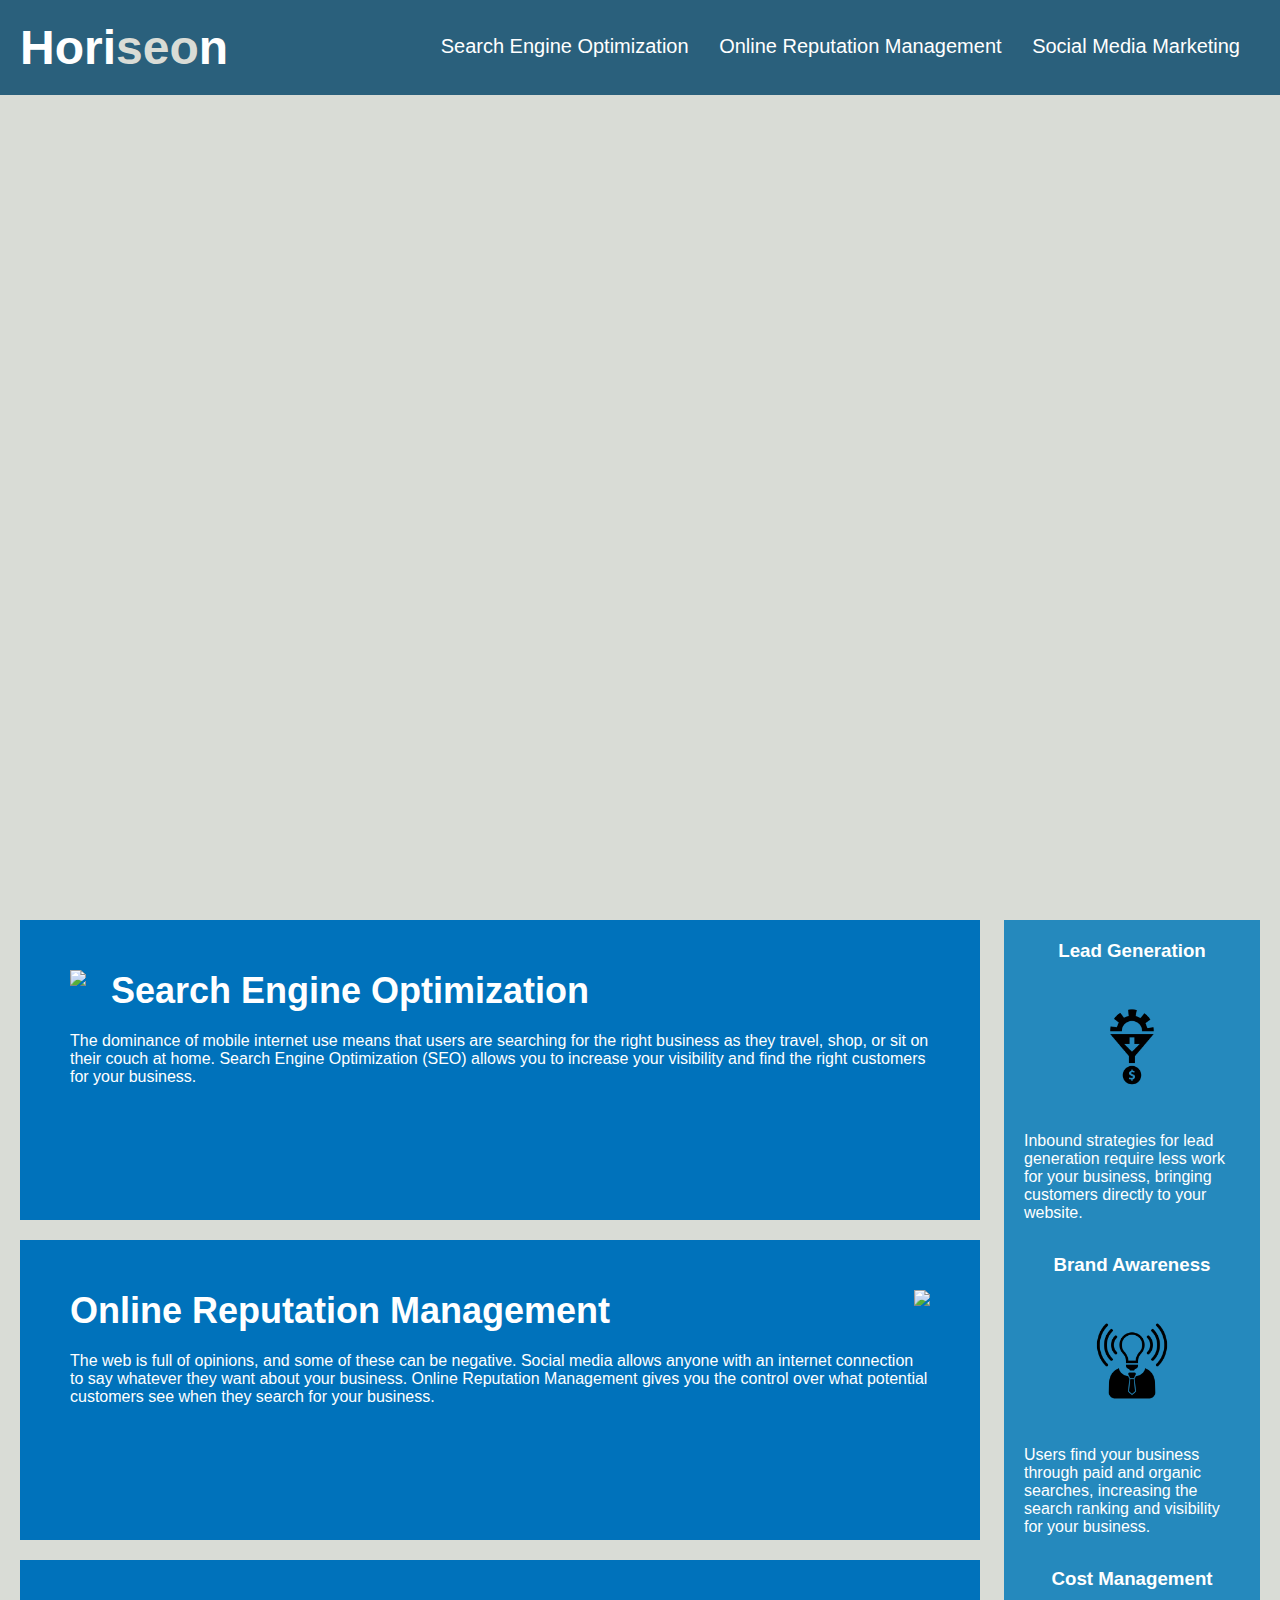
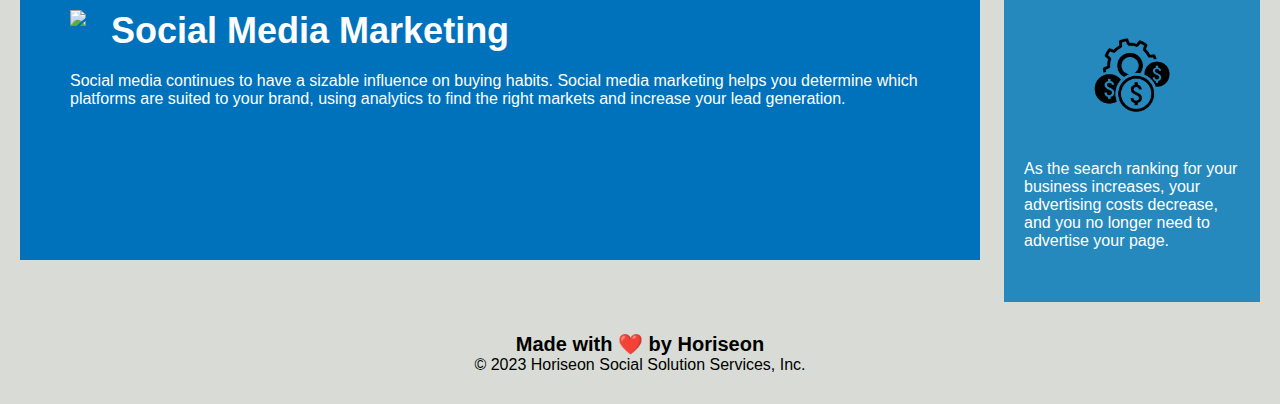
==== Develop/index.html @ c839ca6c "First commit" ====
<!DOCTYPE html>
<html lang="en-us">

<head>
    <meta charset="UTF-8" />
    <link rel="stylesheet" href="./assets/css/style.css">
    <title>website</title>
</head>

<body>
    <div class="header">
        <h1>Hori<span class="seo">seo</span>n</h1>
        <div>
            <ul>
                <li>
                    <a href="#search-engine-optimization">Search Engine Optimization</a>
                </li>
                <li>
                    <a href="#online-reputation-management">Online Reputation Management</a>
                </li>
                <li>
                    <a href="#social-media-marketing">Social Media Marketing</a>
                </li>
            </ul>
        </div>
    </div>
    <div class="hero"></div>
    <div class="content">
        <div class="search-engine-optimization">
            <img src="./assets/images/search-engine-optimization.jpg" class="float-left" />
            <h2>Search Engine Optimization</h2>
            <p>
                The dominance of mobile internet use means that users are searching for the right business as they travel, shop, or sit on their couch at home. Search Engine Optimization (SEO) allows you to increase your visibility and find the right customers for your business.
            </p>
        </div>
        <div id="online-reputation-management" class="online-reputation-management">
            <img src="./assets/images/online-reputation-management.jpg" class="float-right" />
            <h2>Online Reputation Management</h2>
            <p>
                The web is full of opinions, and some of these can be negative. Social media allows anyone with an internet connection to say whatever they want about your business. Online Reputation Management gives you the control over what potential customers see when they search for your business.
            </p>
        </div>
        <div id="social-media-marketing" class="social-media-marketing">
            <img src="./assets/images/social-media-marketing.jpg" class="float-left" />
            <h2>Social Media Marketing</h2>
            <p>
                Social media continues to have a sizable influence on buying habits. Social media marketing helps you determine which platforms are suited to your brand, using analytics to find the right markets and increase your lead generation.
            </p>
        </div>
    </div>
    <div class="benefits">
        <div class="benefit-lead">
            <h3>Lead Generation</h3>
            <img src="./assets/images/lead-generation.png" />
            <p>
                Inbound strategies for lead generation require less work for your business, bringing customers directly to your website.
            </p>
        </div>
        <div class="benefit-brand">
            <h3>Brand Awareness</h3>
            <img src="./assets/images/brand-awareness.png" />
            <p>
                Users find your business through paid and organic searches, increasing the search ranking and visibility for your business.
            </p>
        </div>
        <div class="benefit-cost">
            <h3>Cost Management</h3>
            <img src="./assets/images/cost-management.png"></img>
            <p>
                As the search ranking for your business increases, your advertising costs decrease, and you no longer need to advertise your page.
            </p>
        </div>
    </div>
    <div class="footer">
        <h2>Made with ❤️️ by Horiseon</h2>
        <p>
            &copy; 2023 Horiseon Social Solution Services, Inc.
        </p>
    </div>
</body>

</html>
---- Develop/assets/css/style.css ----
* {
    box-sizing: border-box;
    padding: 0;
    margin: 0;
}

body {
    background-color: #d9dcd6;
}

.header {
    padding: 20px;
    font-family: 'Trebuchet MS', 'Lucida Sans Unicode', 'Lucida Grande', 'Lucida Sans', Arial, sans-serif;
    background-color: #2a607c;
    color: #ffffff;
}

.header h1 {
    display: inline-block;
    font-size: 48px;
}

.header h1 .seo {
    color: #d9dcd6;
}

.header div {
    padding-top: 15px;
    margin-right: 20px;
    float: right;
    font-family: 'Gill Sans', 'Gill Sans MT', Calibri, 'Trebuchet MS', sans-serif;
    font-size: 20px;
}

.header div ul {
    list-style-type: none;
}

.header div ul li {
    display: inline-block;
    margin-left: 25px;
}

a {
    color: #ffffff;
    text-decoration: none;
}

p {
    font-size: 16px;
}

.hero {
    height: 800px;
    width: 100%;
    margin-bottom: 25px;
    background-image: url("../images/digital-marketing-meeting.jpg");
    background-size: cover;
    background-position: center;
}

.float-left {
    float: left;
    margin-right: 25px;
}

.float-right {
    float: right;
    margin-left: 25px;
}

.content {
    width: 75%;
    display: inline-block;
    margin-left: 20px;
}

.benefits {
    margin-right: 20px;
    padding: 20px;
    clear: both;
    float: right;
    width: 20%;
    height: 100%;
    font-family: 'Gill Sans', 'Gill Sans MT', Calibri, 'Trebuchet MS', sans-serif;
    background-color: #2589bd;
}

.benefit-lead {
    margin-bottom: 32px;
    color: #ffffff;
}

.benefit-brand {
    margin-bottom: 32px;
    color: #ffffff;
}

.benefit-cost {
    margin-bottom: 32px;
    color: #ffffff;
}

.benefit-lead h3 {
    margin-bottom: 10px;
    text-align: center;
}

.benefit-brand h3 {
    margin-bottom: 10px;
    text-align: center;
}

.benefit-cost h3 {
    margin-bottom: 10px;
    text-align: center;
}

.benefit-lead img {
    display: block;
    margin: 10px auto;
    max-width: 150px;
}

.benefit-brand img {
    display: block;
    margin: 10px auto;
    max-width: 150px;
}

.benefit-cost img {
    display: block;
    margin: 10px auto;
    max-width: 150px;
}

.search-engine-optimization {
    margin-bottom: 20px;
    padding: 50px;
    height: 300px;
    font-family: 'Gill Sans', 'Gill Sans MT', Calibri, 'Trebuchet MS', sans-serif;
    background-color: #0072bb;
    color: #ffffff;
}

.online-reputation-management {
    margin-bottom: 20px;
    padding: 50px;
    height: 300px;
    font-family: 'Gill Sans', 'Gill Sans MT', Calibri, 'Trebuchet MS', sans-serif;
    background-color: #0072bb;
    color: #ffffff;
}

.social-media-marketing {
    margin-bottom: 20px;
    padding: 50px;
    height: 300px;
    font-family: 'Gill Sans', 'Gill Sans MT', Calibri, 'Trebuchet MS', sans-serif;
    background-color: #0072bb;
    color: #ffffff;
}

.search-engine-optimization img {
    max-height: 200px;
}

.online-reputation-management img {
    max-height: 200px;
}

.social-media-marketing img {
    max-height: 200px;
}

.search-engine-optimization h2 {
    margin-bottom: 20px;
    font-size: 36px;
}

.online-reputation-management h2 {
    margin-bottom: 20px;
    font-size: 36px;
}

.social-media-marketing h2 {
    margin-bottom: 20px;
    font-size: 36px;
}

.footer {
    padding: 30px;
    clear: both;
    font-family: 'Trebuchet MS', 'Lucida Sans Unicode', 'Lucida Grande', 'Lucida Sans', Arial, sans-serif;
    text-align: center;
}

.footer h2 {
    font-size: 20px;
}
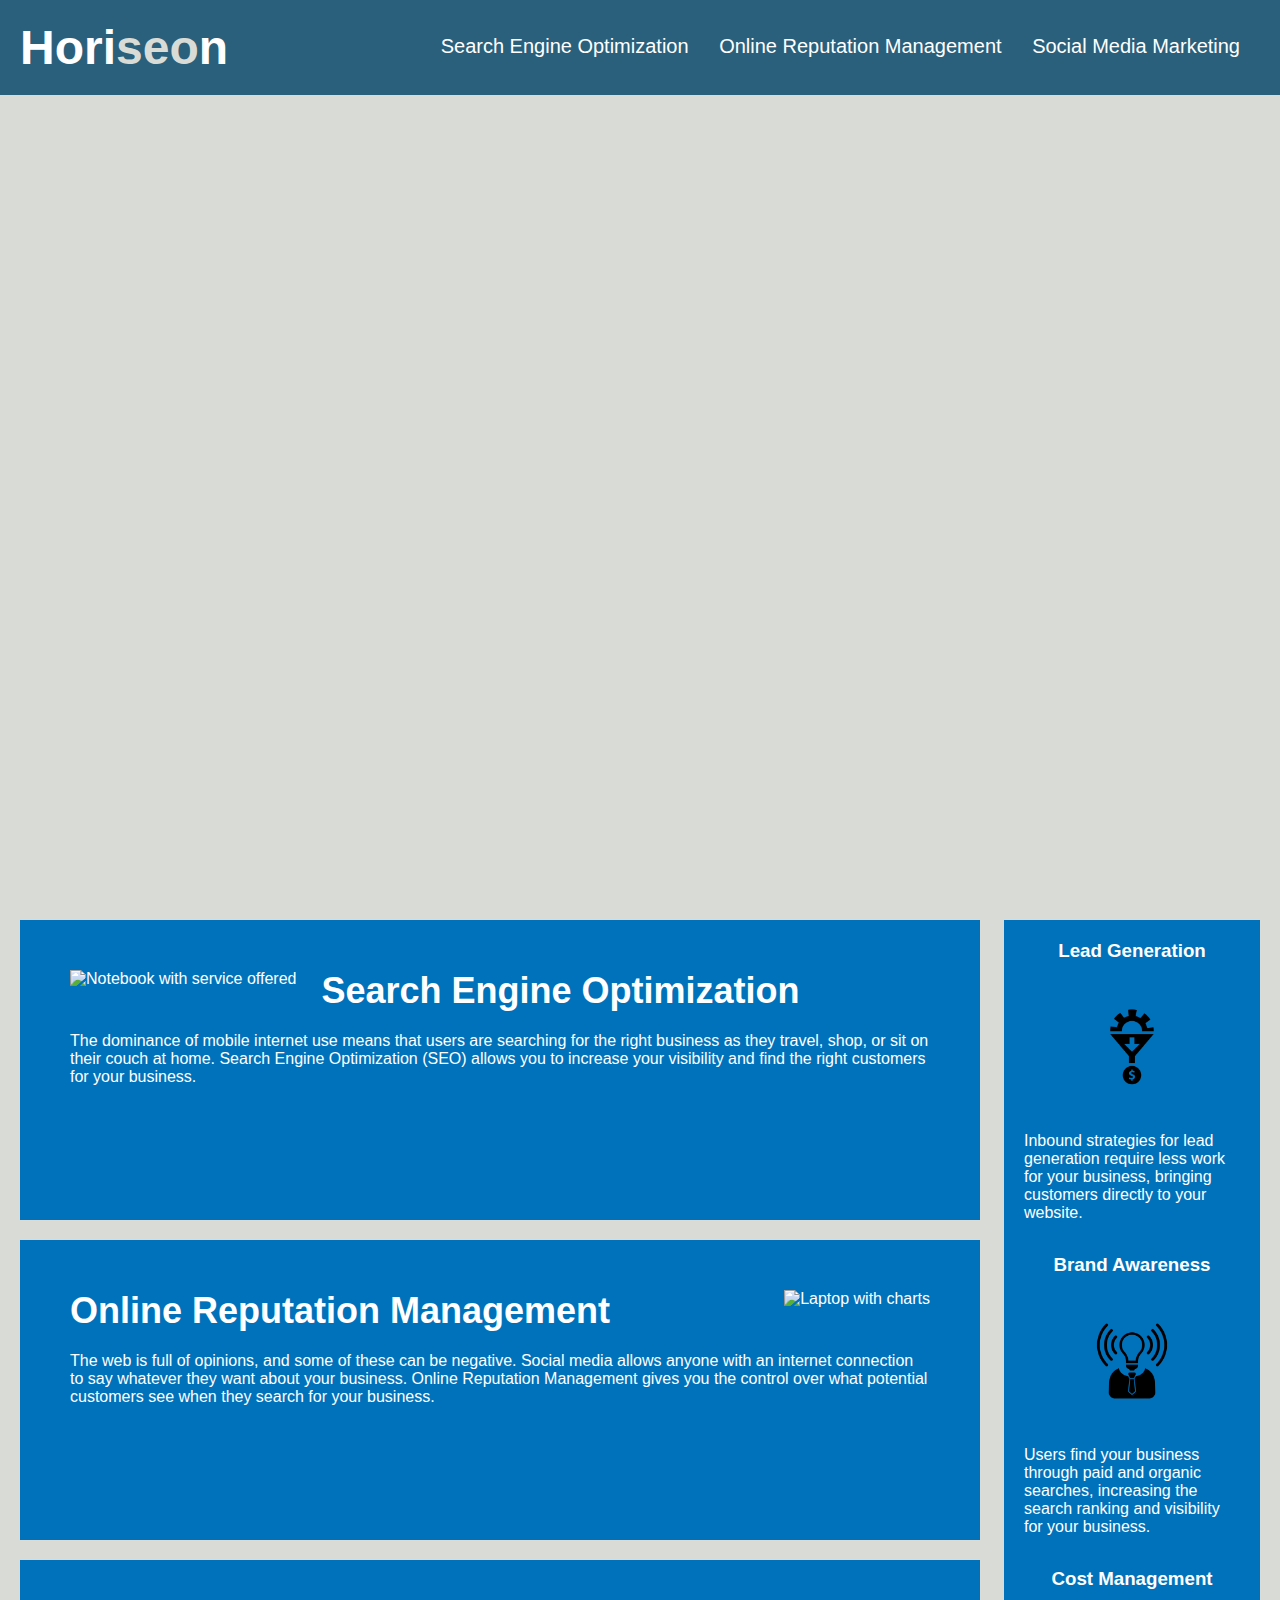
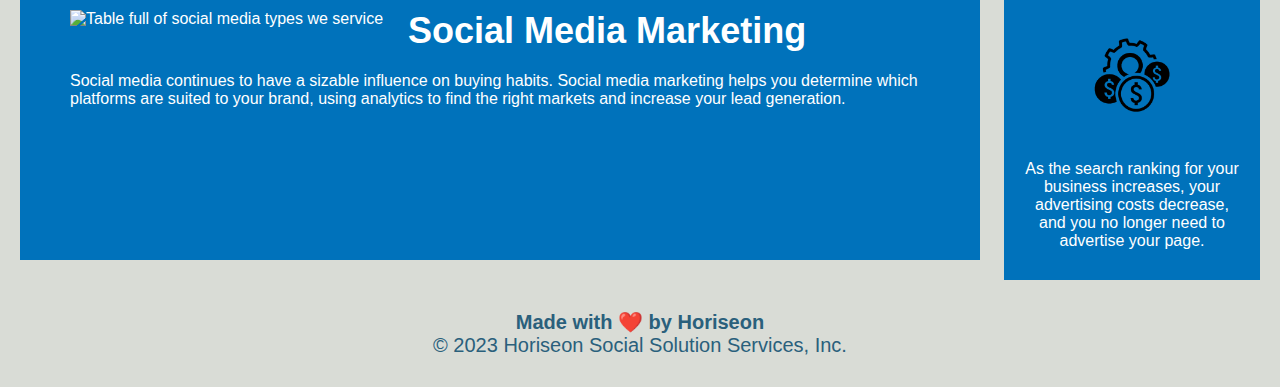
==== commit d00e1d37: "Completed Project" ====
--- a/Develop/index.html
+++ b/Develop/index.html
@@ -3,14 +3,16 @@
 
 <head>
     <meta charset="UTF-8" />
+    <!-- Link to CSS -->
     <link rel="stylesheet" href="./assets/css/style.css">
-    <title>website</title>
+    <title>Horriseon - Marketing Agency</title>
 </head>
 
 <body>
-    <div class="header">
+    <!-- Header section with navigation controls -->
+    <header class="header">
         <h1>Hori<span class="seo">seo</span>n</h1>
-        <div>
+        <nav>
             <ul>
                 <li>
                     <a href="#search-engine-optimization">Search Engine Optimization</a>
@@ -22,61 +24,68 @@
                     <a href="#social-media-marketing">Social Media Marketing</a>
                 </li>
             </ul>
-        </div>
-    </div>
-    <div class="hero"></div>
-    <div class="content">
-        <div class="search-engine-optimization">
-            <img src="./assets/images/search-engine-optimization.jpg" class="float-left" />
+        </nav>
+    </header>
+    <!-- Hero image -->
+    <section class="hero"></section>
+    <!-- Main content of website -->
+    <main class="content">
+        <!-- Service provided -->
+        <section id="search-engine-optimization" class="search-engine-optimization">
+            <img src="./assets/images/search-engine-optimization.jpg" alt="Notebook with service offered" class="float-left" />
             <h2>Search Engine Optimization</h2>
             <p>
                 The dominance of mobile internet use means that users are searching for the right business as they travel, shop, or sit on their couch at home. Search Engine Optimization (SEO) allows you to increase your visibility and find the right customers for your business.
             </p>
-        </div>
-        <div id="online-reputation-management" class="online-reputation-management">
-            <img src="./assets/images/online-reputation-management.jpg" class="float-right" />
+        </section>
+        <!-- Service provided -->
+        <section id="online-reputation-management" class="online-reputation-management">
+            <img src="./assets/images/online-reputation-management.jpg" alt="Laptop with charts" class="float-right" />
             <h2>Online Reputation Management</h2>
             <p>
                 The web is full of opinions, and some of these can be negative. Social media allows anyone with an internet connection to say whatever they want about your business. Online Reputation Management gives you the control over what potential customers see when they search for your business.
             </p>
-        </div>
-        <div id="social-media-marketing" class="social-media-marketing">
-            <img src="./assets/images/social-media-marketing.jpg" class="float-left" />
+        </section>
+        <!-- Service provided -->
+        <section id="social-media-marketing" class="social-media-marketing">
+            <img src="./assets/images/social-media-marketing.jpg" alt="Table full of social media types we service" class="float-left" />
             <h2>Social Media Marketing</h2>
             <p>
                 Social media continues to have a sizable influence on buying habits. Social media marketing helps you determine which platforms are suited to your brand, using analytics to find the right markets and increase your lead generation.
             </p>
-        </div>
-    </div>
-    <div class="benefits">
+        </section>
+    </main>
+    <!-- Sidebar of website -->
+    <aside class="benefits">
         <div class="benefit-lead">
             <h3>Lead Generation</h3>
-            <img src="./assets/images/lead-generation.png" />
+            <img src="./assets/images/lead-generation.png" alt="icon of a machine pointing towards money" />
             <p>
                 Inbound strategies for lead generation require less work for your business, bringing customers directly to your website.
             </p>
         </div>
         <div class="benefit-brand">
             <h3>Brand Awareness</h3>
-            <img src="./assets/images/brand-awareness.png" />
+            <img src="./assets/images/brand-awareness.png" alt="icon o a man with a lightbulb for a head" />
             <p>
                 Users find your business through paid and organic searches, increasing the search ranking and visibility for your business.
             </p>
         </div>
         <div class="benefit-cost">
             <h3>Cost Management</h3>
-            <img src="./assets/images/cost-management.png"></img>
+            <img src="./assets/images/cost-management.png" alt="icon of a gear surrounded by money"></img>
             <p>
                 As the search ranking for your business increases, your advertising costs decrease, and you no longer need to advertise your page.
             </p>
         </div>
-    </div>
-    <div class="footer">
-        <h2>Made with ❤️️ by Horiseon</h2>
+    </aside>
+    <!-- Copyright info and footer -->
+    <footer class="footer">
+        <h4>Made with ❤️️ by Horiseon</h4>
         <p>
             &copy; 2023 Horiseon Social Solution Services, Inc.
         </p>
-    </div>
+    </footer>
 </body>
 
 </html>
--- a/Develop/assets/css/style.css
+++ b/Develop/assets/css/style.css
@@ -1,18 +1,20 @@
+/* Universal section */
 * {
     box-sizing: border-box;
     padding: 0;
     margin: 0;
+    color: #ffffff;
 }
 
 body {
     background-color: #d9dcd6;
 }
 
+/* Header section */
 .header {
     padding: 20px;
     font-family: 'Trebuchet MS', 'Lucida Sans Unicode', 'Lucida Grande', 'Lucida Sans', Arial, sans-serif;
     background-color: #2a607c;
-    color: #ffffff;
 }
 
 .header h1 {
@@ -24,7 +26,7 @@
     color: #d9dcd6;
 }
 
-.header div {
+.header nav {
     padding-top: 15px;
     margin-right: 20px;
     float: right;
@@ -32,17 +34,16 @@
     font-size: 20px;
 }
 
-.header div ul {
+.header nav ul {
     list-style-type: none;
 }
 
-.header div ul li {
+.header nav ul li {
     display: inline-block;
     margin-left: 25px;
 }
 
 a {
-    color: #ffffff;
     text-decoration: none;
 }
 
@@ -50,6 +51,7 @@
     font-size: 16px;
 }
 
+/* Hero image */
 .hero {
     height: 800px;
     width: 100%;
@@ -59,6 +61,7 @@
     background-position: center;
 }
 
+/* Float properties */
 .float-left {
     float: left;
     margin-right: 25px;
@@ -69,12 +72,92 @@
     margin-left: 25px;
 }
 
+/* Main content properties */
 .content {
     width: 75%;
     display: inline-block;
     margin-left: 20px;
 }
 
+.search-engine-optimization,
+.online-reputation-management,
+.social-media-marketing {
+    margin-bottom: 20px;
+    padding: 50px;
+    height: 300px;
+    font-family: 'Gill Sans', 'Gill Sans MT', Calibri, 'Trebuchet MS', sans-serif;
+    background-color: #0072bb;
+}
+
+.search-engine-optimization img,
+.online-reputation-management img,
+.social-media-marketing img {
+    max-height: 200px;
+}
+
+/* ignore */
+/* .search-engine-optimization img {
+    max-height: 200px;
+}
+
+.online-reputation-management img {
+    max-height: 200px;
+}
+
+.social-media-marketing img {
+    max-height: 200px;
+} */
+
+.search-engine-optimization h2,
+.online-reputation-management h2,
+.social-media-marketing h2 {
+    margin-bottom: 20px;
+    font-size: 36px; 
+}
+
+/* ignore */
+/* .search-engine-optimization h2 {
+    margin-bottom: 20px;
+    font-size: 36px;
+}
+
+.online-reputation-management h2 {
+    margin-bottom: 20px;
+    font-size: 36px;
+}
+
+.social-media-marketing h2 {
+    margin-bottom: 20px;
+    font-size: 36px;
+} */
+
+/* ignore */
+/* .search-engine-optimization {
+    margin-bottom: 20px;
+    padding: 50px;
+    height: 300px;
+    font-family: 'Gill Sans', 'Gill Sans MT', Calibri, 'Trebuchet MS', sans-serif;
+    background-color: #0072bb;
+}
+
+.online-reputation-management {
+    margin-bottom: 20px;
+    padding: 50px;
+    height: 300px;
+    font-family: 'Gill Sans', 'Gill Sans MT', Calibri, 'Trebuchet MS', sans-serif;
+    background-color: #0072bb;
+}
+
+.social-media-marketing {
+    margin-bottom: 20px;
+    padding: 50px;
+    height: 300px;
+    font-family: 'Gill Sans', 'Gill Sans MT', Calibri, 'Trebuchet MS', sans-serif;
+    background-color: #0072bb;
+} */
+
+
+/* Sidebar content properties */
 .benefits {
     margin-right: 20px;
     padding: 20px;
@@ -83,25 +166,35 @@
     width: 20%;
     height: 100%;
     font-family: 'Gill Sans', 'Gill Sans MT', Calibri, 'Trebuchet MS', sans-serif;
-    background-color: #2589bd;
-}
-
-.benefit-lead {
-    margin-bottom: 32px;
-    color: #ffffff;
+    background-color: #0072bb;
+}
+
+.benefit-lead, .benefit-brand, .benefit-cost {
+    margin-bottom: 32px;
+}
+
+/* ignore */
+/* .benefit-lead {
+    margin-bottom: 32px;
 }
 
 .benefit-brand {
     margin-bottom: 32px;
-    color: #ffffff;
 }
 
 .benefit-cost {
     margin-bottom: 32px;
-    color: #ffffff;
-}
-
-.benefit-lead h3 {
+} */
+
+.benefit-lead h3, 
+.benefit-brand h3, 
+.benefit-cost, h3 {
+    margin-bottom: 10px;
+    text-align: center;
+} 
+
+/* ignore */
+/* .benefit-lead h3 {
     margin-bottom: 10px;
     text-align: center;
 }
@@ -114,9 +207,18 @@
 .benefit-cost h3 {
     margin-bottom: 10px;
     text-align: center;
-}
-
-.benefit-lead img {
+} */
+
+.benefit-lead img,
+.benefit-brand img,
+.benefit-cost img {
+    display: block;
+    margin: 10px auto;
+    max-width: 150px;
+}
+
+/* ignore */
+/* .benefit-lead img {
     display: block;
     margin: 10px auto;
     max-width: 150px;
@@ -132,62 +234,9 @@
     display: block;
     margin: 10px auto;
     max-width: 150px;
-}
-
-.search-engine-optimization {
-    margin-bottom: 20px;
-    padding: 50px;
-    height: 300px;
-    font-family: 'Gill Sans', 'Gill Sans MT', Calibri, 'Trebuchet MS', sans-serif;
-    background-color: #0072bb;
-    color: #ffffff;
-}
-
-.online-reputation-management {
-    margin-bottom: 20px;
-    padding: 50px;
-    height: 300px;
-    font-family: 'Gill Sans', 'Gill Sans MT', Calibri, 'Trebuchet MS', sans-serif;
-    background-color: #0072bb;
-    color: #ffffff;
-}
-
-.social-media-marketing {
-    margin-bottom: 20px;
-    padding: 50px;
-    height: 300px;
-    font-family: 'Gill Sans', 'Gill Sans MT', Calibri, 'Trebuchet MS', sans-serif;
-    background-color: #0072bb;
-    color: #ffffff;
-}
-
-.search-engine-optimization img {
-    max-height: 200px;
-}
-
-.online-reputation-management img {
-    max-height: 200px;
-}
-
-.social-media-marketing img {
-    max-height: 200px;
-}
-
-.search-engine-optimization h2 {
-    margin-bottom: 20px;
-    font-size: 36px;
-}
-
-.online-reputation-management h2 {
-    margin-bottom: 20px;
-    font-size: 36px;
-}
-
-.social-media-marketing h2 {
-    margin-bottom: 20px;
-    font-size: 36px;
-}
-
+} */
+
+/* Footer section */
 .footer {
     padding: 30px;
     clear: both;
@@ -195,6 +244,7 @@
     text-align: center;
 }
 
-.footer h2 {
+.footer h4, footer p {
     font-size: 20px;
-}
+    color: #2a607c;
+}
